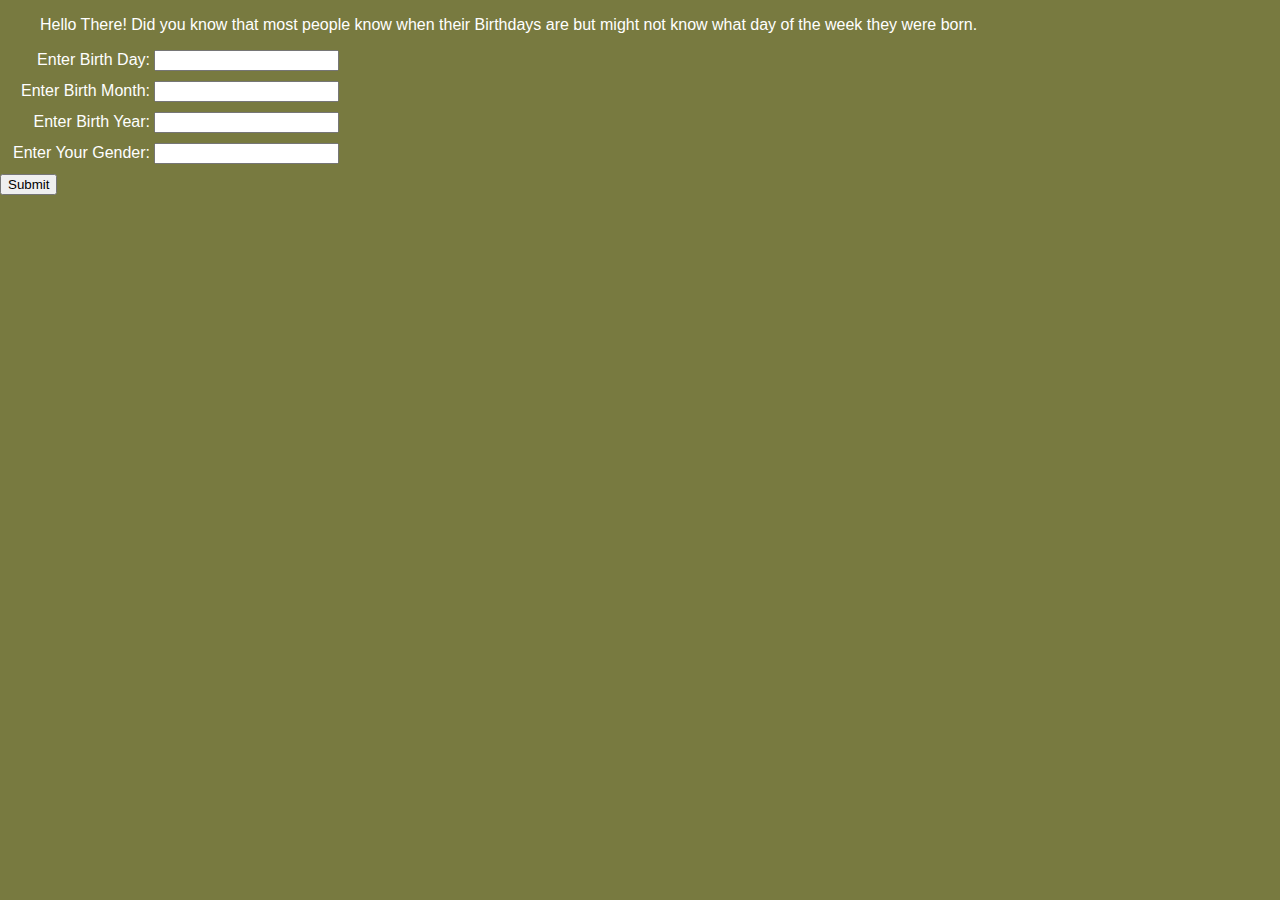
==== html/index.html @ eb012881 "added padding to first paragraph" ====
<!DOCTYPE html>
<html lang="en">

<head>
    <link rel="stylesheet" href="../css/style.css">
    <script src="../js/demo.js" defer></script>
    <title>Akan Names Application</title>
    <style>
        div {
          margin-bottom: 10px;
        }
        label {
          display: inline-block;
          width: 150px;
          text-align: right;
        }
      </style>
   
</head>

<body>
    <p class="pleft">Hello There! Did you know that most people know when their Birthdays are but might not know what day of the week they were born. </p>

    <form>
        <div>
            <label>Enter Birth Day:</label>
        <input type="text" id="birthDay">
        </div>

        <div>
            <label>Enter Birth Month:</label>
        <input type="text" id="birthMonth">
        </div>

        <div>
            <label>Enter Birth Year: </label>
        <input type="text" id="birthYear">
        
        </div>

        <div>
            <label>Enter Your Gender:</label>
        <input type="text" id="birthGender">
        </div>
    </form>
    <button type="submit" onclick="handleClick()">Submit</button>

</body>

</html>
---- css/style.css ----
.pleft {
    padding-left: 40px;
}

body {
    font-family: OpenSans, sans-serif;
    background: #787A40;
    margin: 0;
    color: white;

}

header {
    display: flex;
    justify-content: space-between;
    align-items: center;
    background: #fff;
    padding: 10px;
    margin: 0;
}

header nav {
    display: flex;
    justify-content: space-around;
    width: 50vw;
}

header nav a {
    font-weight: bold;
    margin: 0 10px;
    color: #7c7c7c;
    font-size: 20px;
    letter-spacing: 2px;
    text-decoration: none;
}

h1 {
    margin-left: 1rem;
    letter-spacing: 2px;
}

img {
    width: 100%;
    height: 400px;
    vertical-align: middle;
}

.card-group {
    display: grid;
    grid-template-columns: 1fr 1fr 1fr 1fr;
    margin-top: 20px;
    grid-gap: 16px;
    padding: 16px;
    grid-auto-rows: 1fr;
}

.card-group .card {
    background-color: #fff;
    overflow: hidden;
}

.card-group .card .card-title {
    margin-bottom: 0.75rem;
    font-size: 1.85rem;
    font-weight: 400;
}

.card-group .card .card-brand {
    margin-top: -0.375rem;
    margin-bottom: 0;
    font-size: 1.2rem;
    font-weight: 500;
    color: #6c757d;
}

.card-group .card .card-body {
    padding: 16px;
}

.card-group .card {
    font-size: 20px;
}

.card-group .card {
    margin-left: 1.25rem;
}

h4 {
    margin-top: 0;
    margin-bottom: 0.5rem;
    font-family: inherit;
    font-weight: 500;
    line-height: 1.2;
    color: inherit;
}
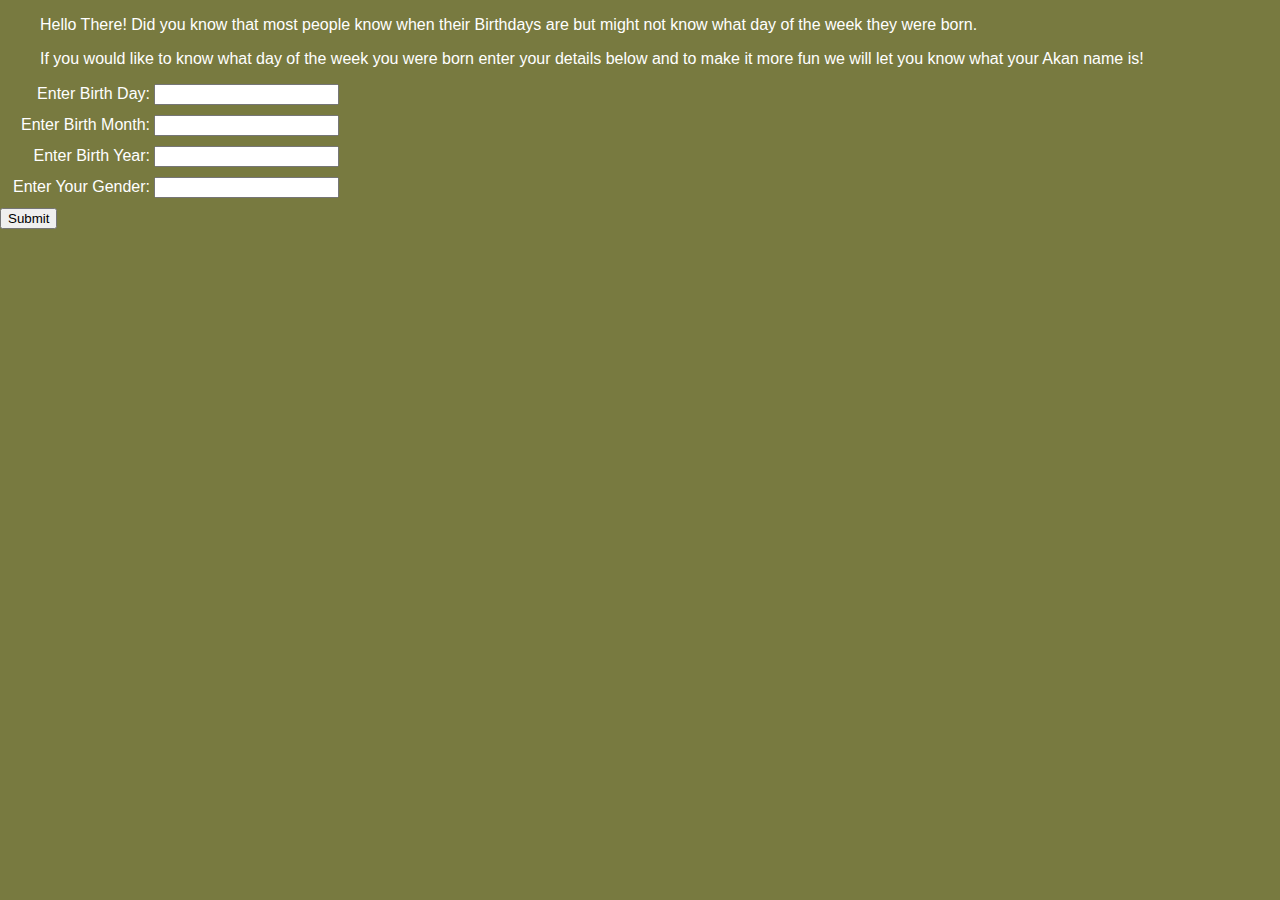
==== commit 9ed87733: "added padding to second  paragraph to index html page and padded left 40px" ====
--- a/html/index.html
+++ b/html/index.html
@@ -20,6 +20,7 @@
 
 <body>
     <p class="pleft">Hello There! Did you know that most people know when their Birthdays are but might not know what day of the week they were born. </p>
+    <p class="pleft">If you would like to know what day of the week you were born enter your details below and to make it more fun we will let you know what your Akan name is! </p>
 
     <form>
         <div>
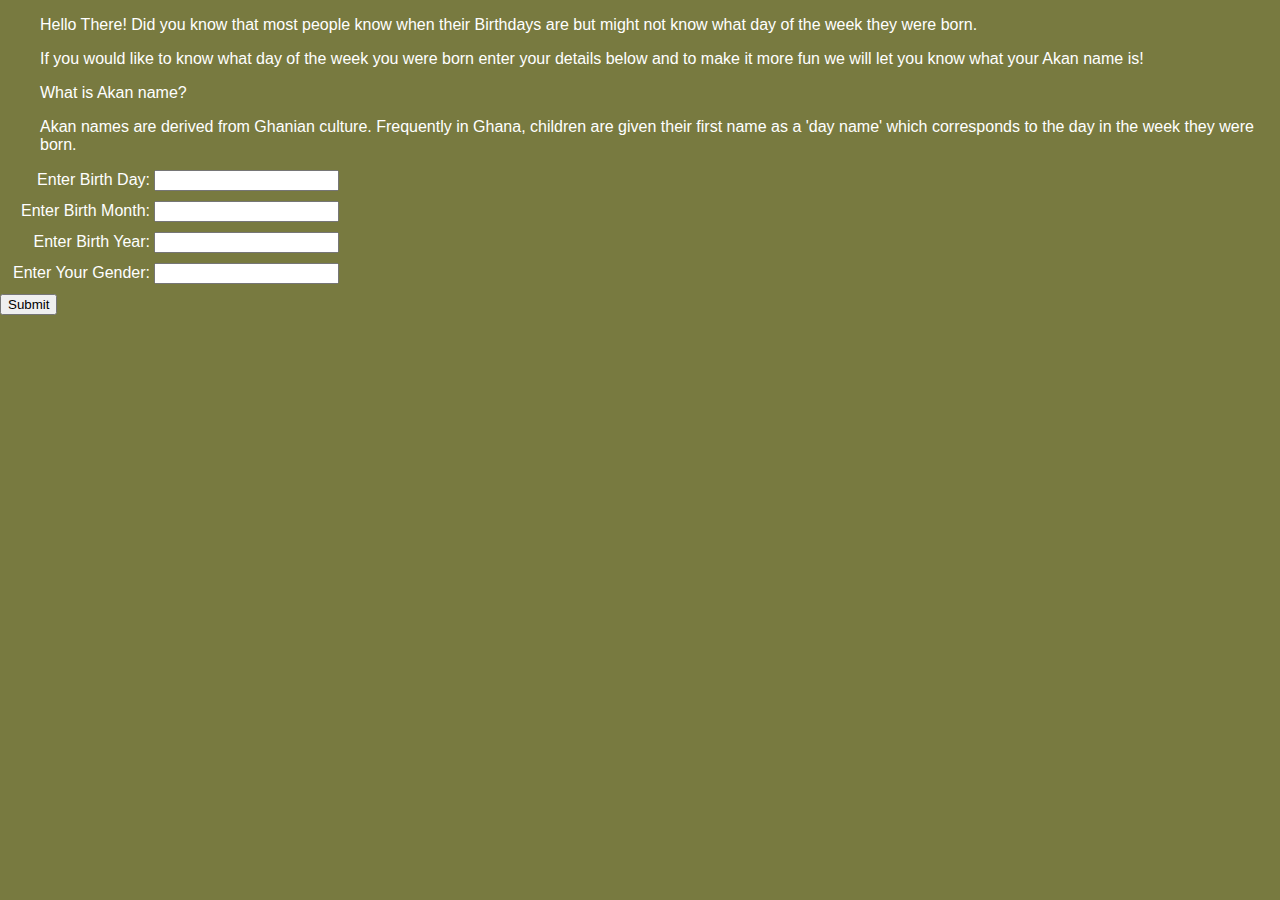
==== commit 4ed1596d: "added paragraph to index page and padded left" ====
--- a/html/index.html
+++ b/html/index.html
@@ -21,7 +21,8 @@
 <body>
     <p class="pleft">Hello There! Did you know that most people know when their Birthdays are but might not know what day of the week they were born. </p>
     <p class="pleft">If you would like to know what day of the week you were born enter your details below and to make it more fun we will let you know what your Akan name is! </p>
-
+    <p class="pleft">What is Akan name? </p>
+    <p class="pleft">Akan names are derived from Ghanian culture. Frequently in Ghana, children are given their first name as a 'day name' which corresponds to the day in the week they were born.</p>
     <form>
         <div>
             <label>Enter Birth Day:</label>
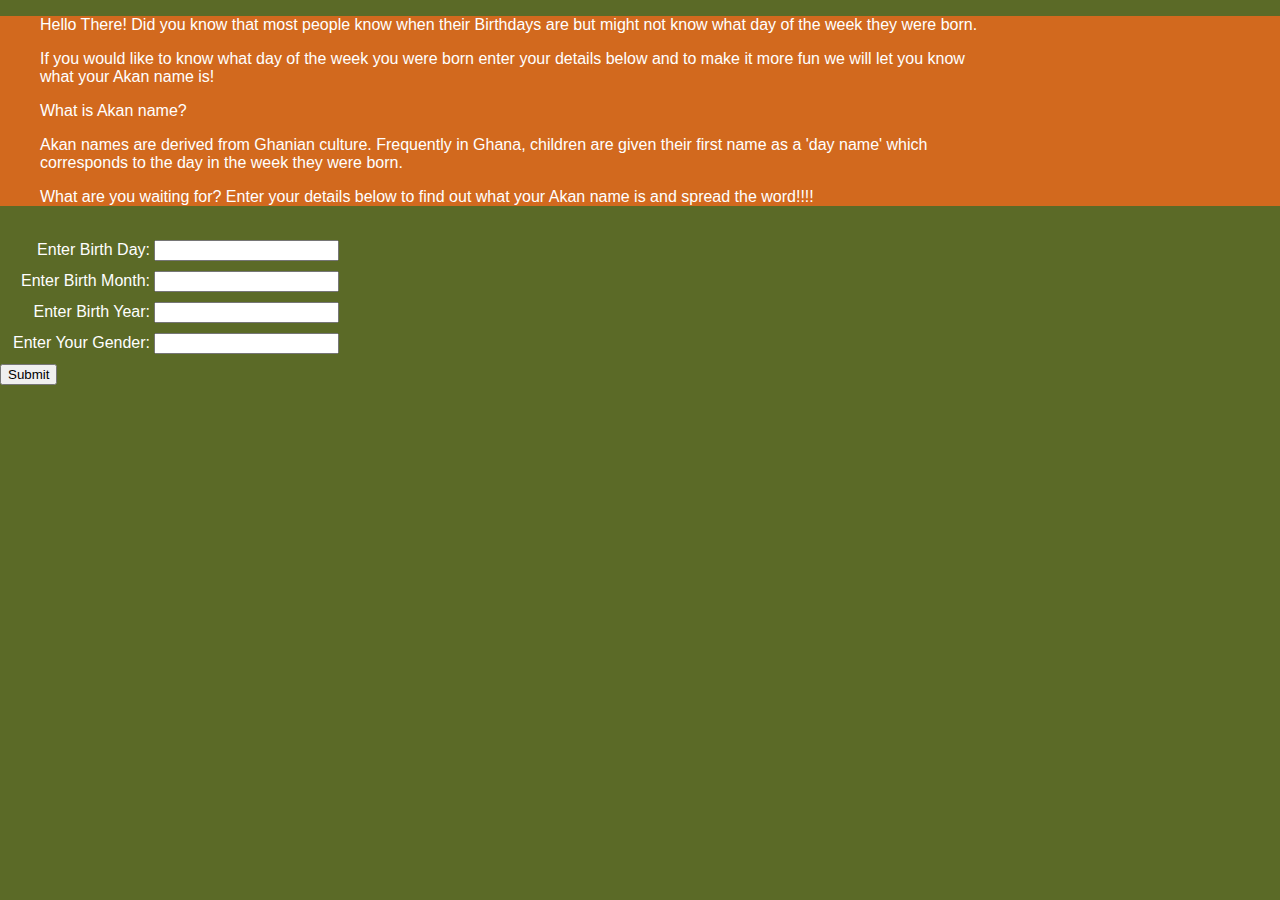
==== commit 0d37d437: "added div to pargraphs and changed background color" ====
--- a/html/index.html
+++ b/html/index.html
@@ -19,10 +19,14 @@
 </head>
 
 <body>
+    <div class="divbkg">
     <p class="pleft">Hello There! Did you know that most people know when their Birthdays are but might not know what day of the week they were born. </p>
     <p class="pleft">If you would like to know what day of the week you were born enter your details below and to make it more fun we will let you know what your Akan name is! </p>
     <p class="pleft">What is Akan name? </p>
     <p class="pleft">Akan names are derived from Ghanian culture. Frequently in Ghana, children are given their first name as a 'day name' which corresponds to the day in the week they were born.</p>
+    <p class="pleft">What are you waiting for? Enter your details below to find out what your Akan name is and spread the word!!!!</p>
+    </div>
+    <br>
     <form>
         <div>
             <label>Enter Birth Day:</label>
--- a/css/style.css
+++ b/css/style.css
@@ -1,11 +1,16 @@
 
 .pleft {
     padding-left: 40px;
+    padding-right: 280px;
+}
+
+.divbkg {
+    background-color: chocolate;
 }
 
 body {
     font-family: OpenSans, sans-serif;
-    background: #787A40;
+    background: #5B6A27;
     margin: 0;
     color: white;
 
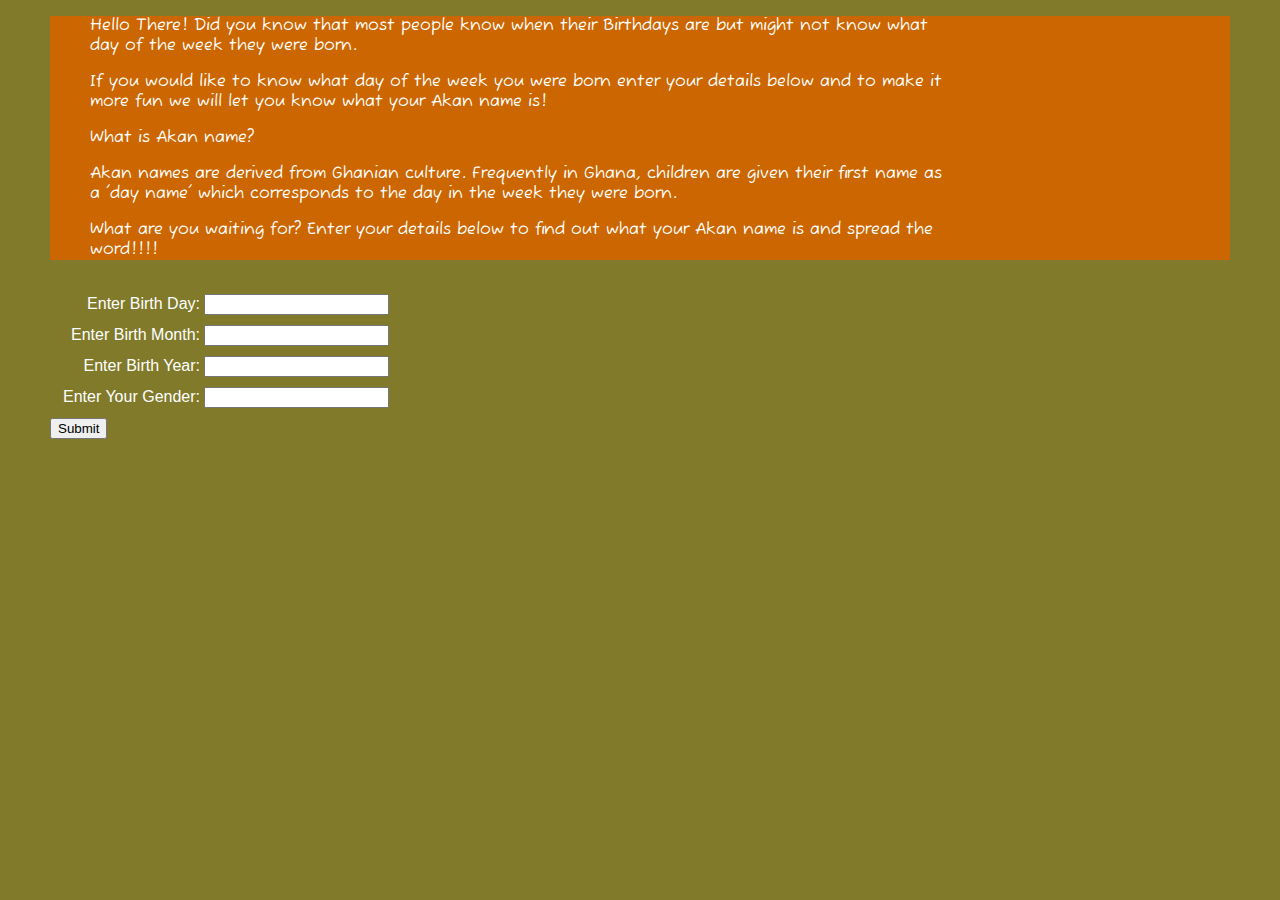
==== commit ac02e298: "added google fonts on index page and css file" ====
--- a/html/index.html
+++ b/html/index.html
@@ -2,6 +2,10 @@
 <html lang="en">
 
 <head>
+    <link rel="preconnect" href="https://fonts.googleapis.com">
+<link rel="preconnect" href="https://fonts.gstatic.com" crossorigin>
+<link href="https://fonts.googleapis.com/css2?family=Fuzzy+Bubbles:wght@700&display=swap" rel="stylesheet"> 
+
     <link rel="stylesheet" href="../css/style.css">
     <script src="../js/demo.js" defer></script>
     <title>Akan Names Application</title>
--- a/css/style.css
+++ b/css/style.css
@@ -2,17 +2,21 @@
 .pleft {
     padding-left: 40px;
     padding-right: 280px;
+    font-family: 'Fuzzy Bubbles', cursive;
 }
 
 .divbkg {
-    background-color: chocolate;
+    background-color: #CC6600;
+    
 }
 
 body {
     font-family: OpenSans, sans-serif;
-    background: #5B6A27;
+    background: #807a2a;
     margin: 0;
     color: white;
+    padding-left: 50px;
+    padding-right: 50px;
 
 }
 
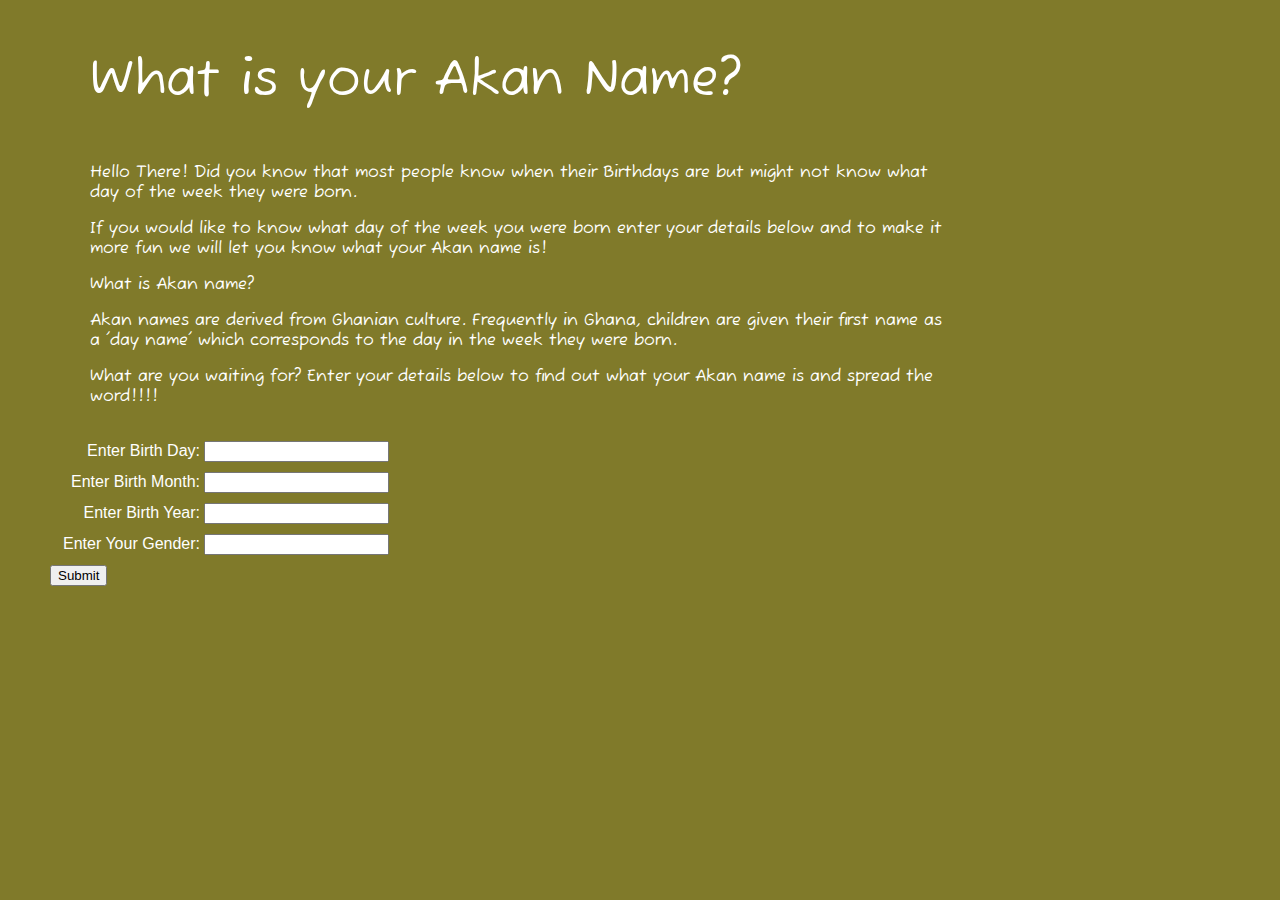
==== commit ca6b9203: "changed google fonts" ====
--- a/html/index.html
+++ b/html/index.html
@@ -5,6 +5,7 @@
     <link rel="preconnect" href="https://fonts.googleapis.com">
 <link rel="preconnect" href="https://fonts.gstatic.com" crossorigin>
 <link href="https://fonts.googleapis.com/css2?family=Fuzzy+Bubbles:wght@700&display=swap" rel="stylesheet"> 
+ 
 
     <link rel="stylesheet" href="../css/style.css">
     <script src="../js/demo.js" defer></script>
@@ -24,6 +25,7 @@
 
 <body>
     <div class="divbkg">
+        <p class="plefts">What is your Akan Name?</p>
     <p class="pleft">Hello There! Did you know that most people know when their Birthdays are but might not know what day of the week they were born. </p>
     <p class="pleft">If you would like to know what day of the week you were born enter your details below and to make it more fun we will let you know what your Akan name is! </p>
     <p class="pleft">What is Akan name? </p>
--- a/css/style.css
+++ b/css/style.css
@@ -5,6 +5,13 @@
     font-family: 'Fuzzy Bubbles', cursive;
 }
 
+.plefts {
+    padding-left: 40px;
+    padding-right: 280px;
+    font-family: 'Fuzzy Bubbles', cursive;
+    font-size: 50px;
+}
+}
 .divbkg {
     background-color: #CC6600;
     
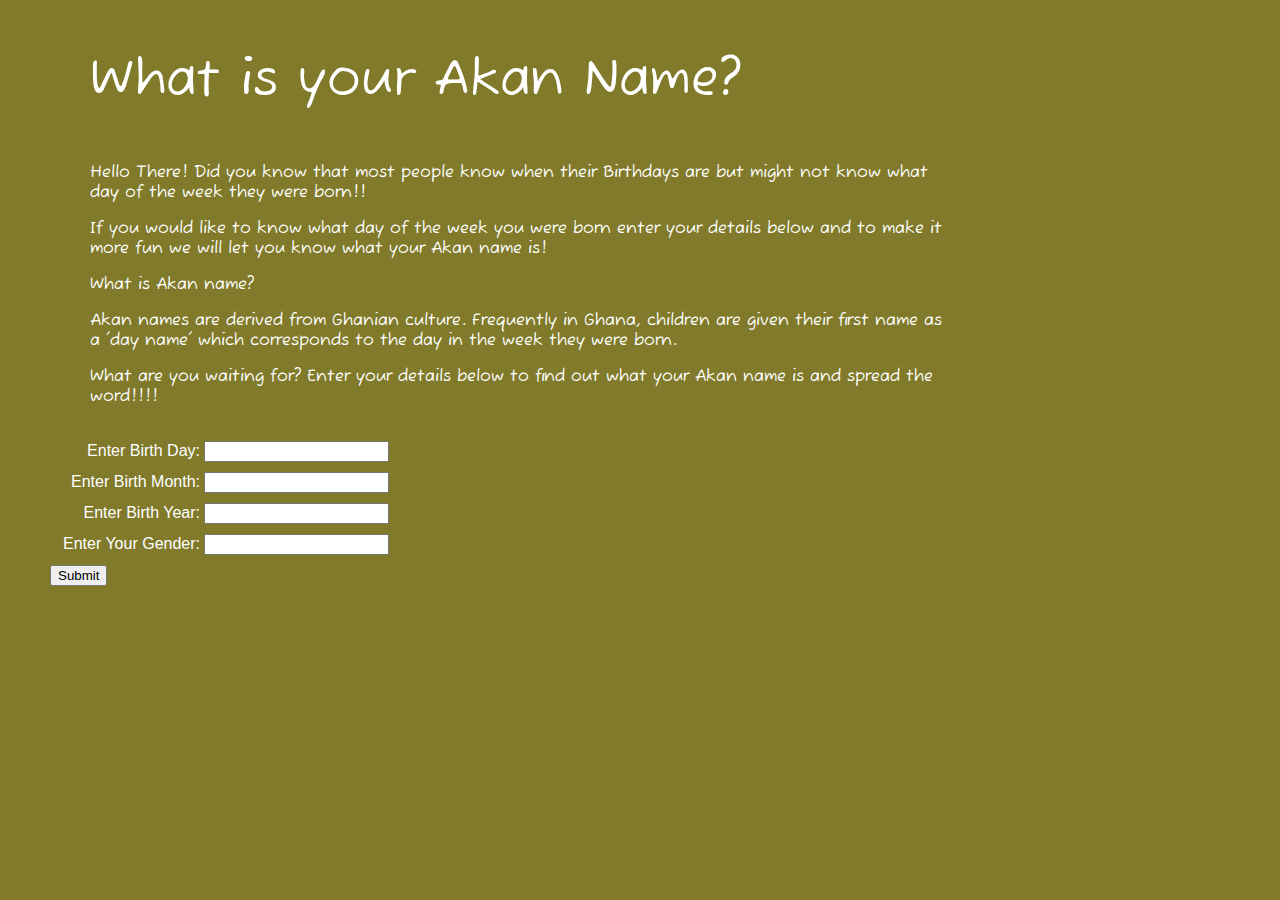
==== commit 21c97eb0: "edited first paragraph and added exclamation marks" ====
--- a/html/index.html
+++ b/html/index.html
@@ -26,7 +26,7 @@
 <body>
     <div class="divbkg">
         <p class="plefts">What is your Akan Name?</p>
-    <p class="pleft">Hello There! Did you know that most people know when their Birthdays are but might not know what day of the week they were born. </p>
+    <p class="pleft">Hello There! Did you know that most people know when their Birthdays are but might not know what day of the week they were born!! </p>
     <p class="pleft">If you would like to know what day of the week you were born enter your details below and to make it more fun we will let you know what your Akan name is! </p>
     <p class="pleft">What is Akan name? </p>
     <p class="pleft">Akan names are derived from Ghanian culture. Frequently in Ghana, children are given their first name as a 'day name' which corresponds to the day in the week they were born.</p>
--- a/css/style.css
+++ b/css/style.css
@@ -3,6 +3,7 @@
     padding-left: 40px;
     padding-right: 280px;
     font-family: 'Fuzzy Bubbles', cursive;
+    font-size: 16px;
 }
 
 .plefts {
@@ -11,11 +12,7 @@
     font-family: 'Fuzzy Bubbles', cursive;
     font-size: 50px;
 }
-}
-.divbkg {
-    background-color: #CC6600;
-    
-}
+
 
 body {
     font-family: OpenSans, sans-serif;
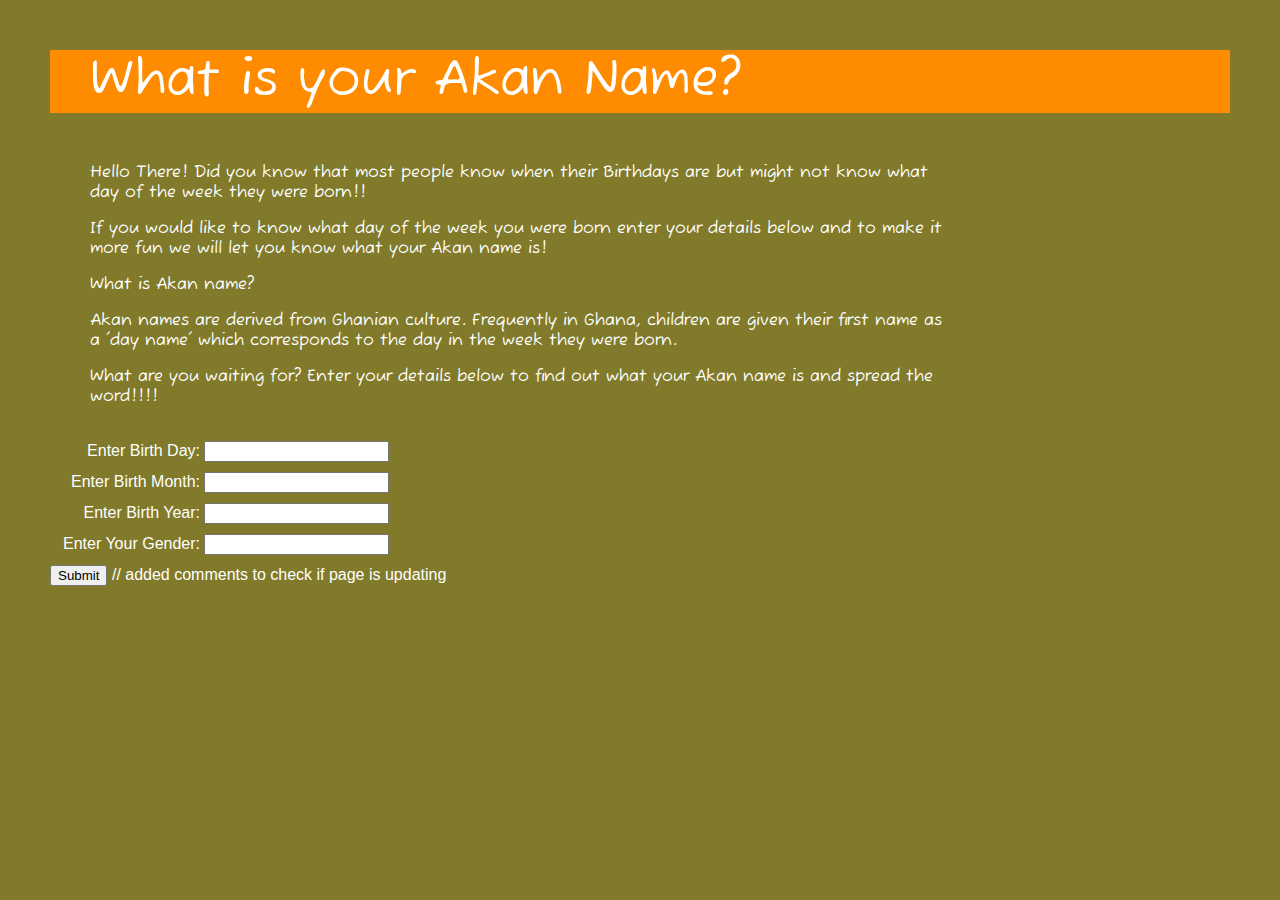
==== commit 41d719b0: "added comments to check if page is updating" ====
--- a/html/index.html
+++ b/html/index.html
@@ -58,5 +58,5 @@
     <button type="submit" onclick="handleClick()">Submit</button>
 
 </body>
-
+// added comments to check if page is updating
 </html>--- a/css/style.css
+++ b/css/style.css
@@ -11,8 +11,8 @@
     padding-right: 280px;
     font-family: 'Fuzzy Bubbles', cursive;
     font-size: 50px;
+    background-color: darkorange;
 }
-
 
 body {
     font-family: OpenSans, sans-serif;
@@ -22,88 +22,4 @@
     padding-left: 50px;
     padding-right: 50px;
 
-}
-
-header {
-    display: flex;
-    justify-content: space-between;
-    align-items: center;
-    background: #fff;
-    padding: 10px;
-    margin: 0;
-}
-
-header nav {
-    display: flex;
-    justify-content: space-around;
-    width: 50vw;
-}
-
-header nav a {
-    font-weight: bold;
-    margin: 0 10px;
-    color: #7c7c7c;
-    font-size: 20px;
-    letter-spacing: 2px;
-    text-decoration: none;
-}
-
-h1 {
-    margin-left: 1rem;
-    letter-spacing: 2px;
-}
-
-img {
-    width: 100%;
-    height: 400px;
-    vertical-align: middle;
-}
-
-.card-group {
-    display: grid;
-    grid-template-columns: 1fr 1fr 1fr 1fr;
-    margin-top: 20px;
-    grid-gap: 16px;
-    padding: 16px;
-    grid-auto-rows: 1fr;
-}
-
-.card-group .card {
-    background-color: #fff;
-    overflow: hidden;
-}
-
-.card-group .card .card-title {
-    margin-bottom: 0.75rem;
-    font-size: 1.85rem;
-    font-weight: 400;
-}
-
-.card-group .card .card-brand {
-    margin-top: -0.375rem;
-    margin-bottom: 0;
-    font-size: 1.2rem;
-    font-weight: 500;
-    color: #6c757d;
-}
-
-.card-group .card .card-body {
-    padding: 16px;
-}
-
-.card-group .card {
-    font-size: 20px;
-}
-
-.card-group .card {
-    margin-left: 1.25rem;
-}
-
-h4 {
-    margin-top: 0;
-    margin-bottom: 0.5rem;
-    font-family: inherit;
-    font-weight: 500;
-    line-height: 1.2;
-    color: inherit;
 }